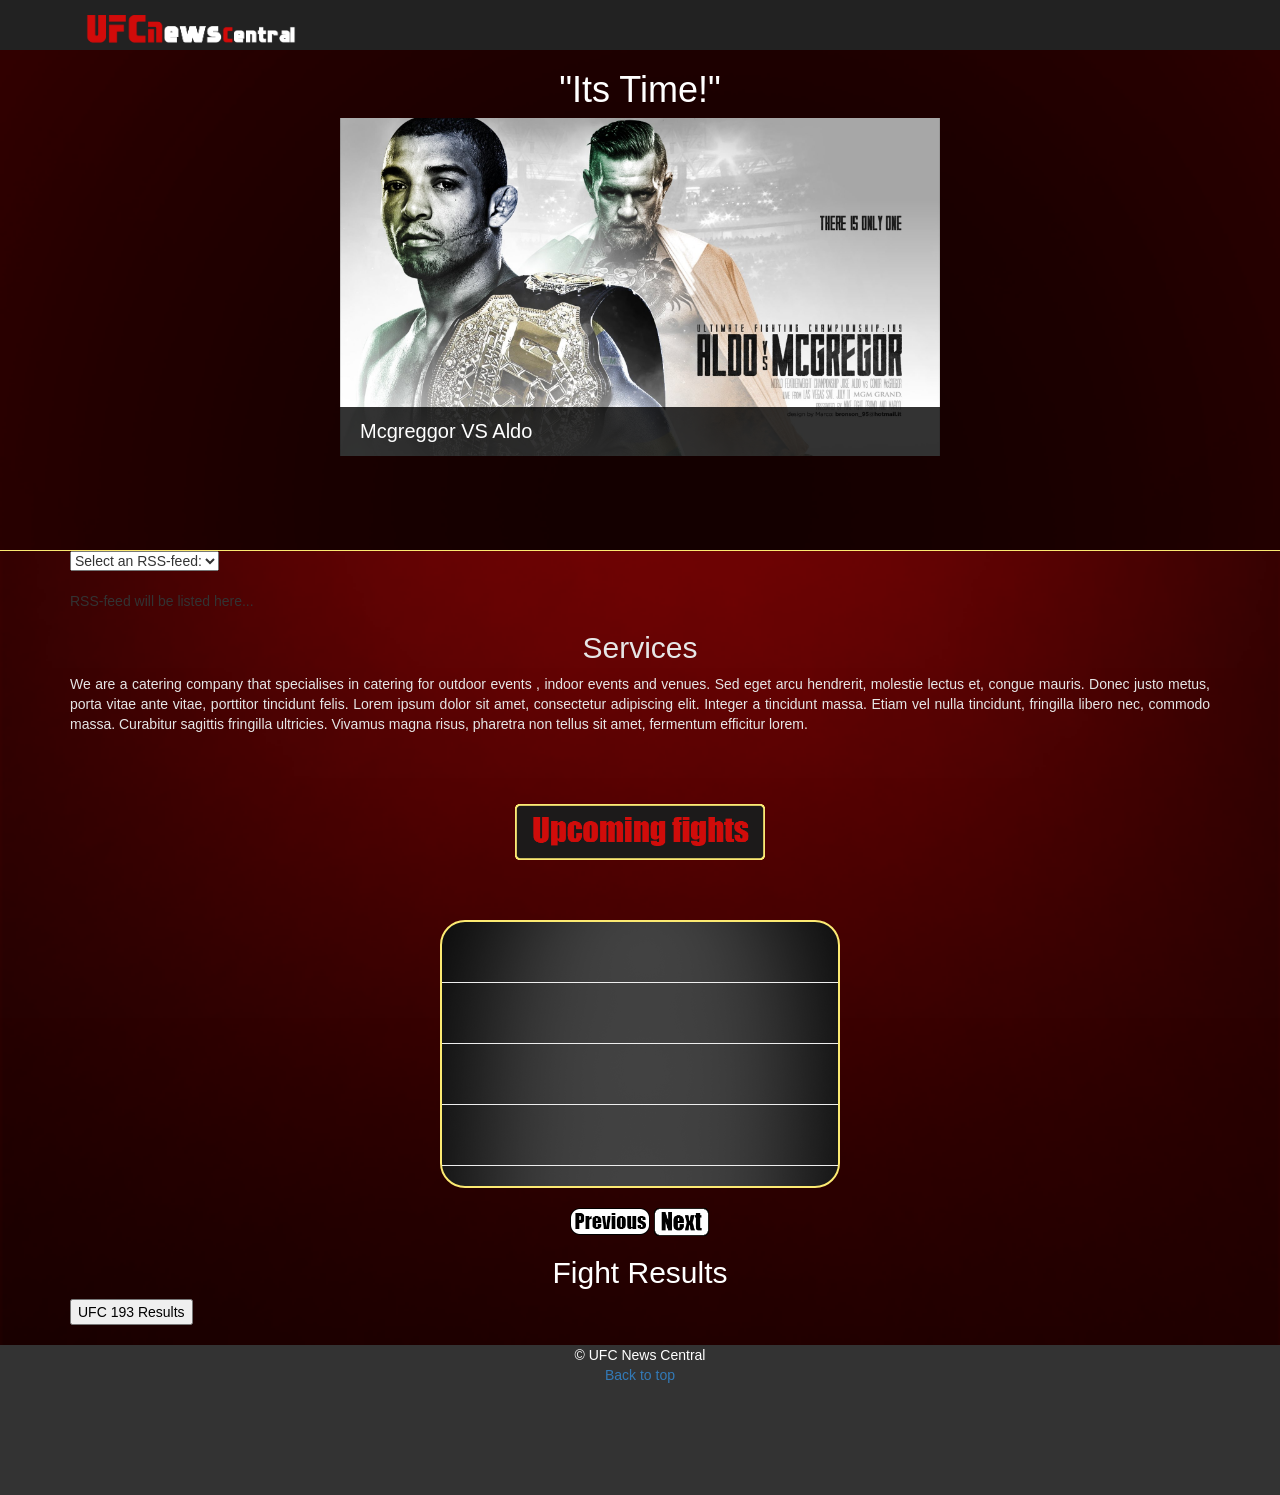
==== index.html @ d57fa631 "First commit" ====
<!DOCTYPE html>
<html>
	<head>
		<title>UFC News Central</title>
		<meta name="viewport" content="width=device-width, initial-scale=1">
		<link rel="stylesheet" href="css/bootstrap.min.css" />
		<link rel="stylesheet" href="css/style.css" />
		<link rel="stylesheet" href="css/demo1.css" />
	
	</head>
	<body>
	<div class="navbar-static-top navbar-inverse" id="home">
		
		<div class="container">
			<div class="navbar-brand">
				<a href="index.html"><img src="images/logo.png" alt="Logo" height="30px"/></a>
				</div>
				<button class="navbar-toggle" data-toggle="collapse" data-target=".navHeaderCollapse">
					List
				</button>
				<div class="collapse navbar-collapse navHeaderCollapse">
					<ul class="nav navbar-nav navbar-right">
						
					

					</ul>	
			</div>
		</div>
	</div>	
	<div id="welcome"><h1 style="color:white">"Its Time!"</h1></div>
	<div class="jumbotron">
		
		<div id="wrapper">
<div style="color:white" class="callbacks_container">
      <ul class="rslides" id="slider4">
       
        <li>
          <img src="images/promo.jpg" alt="">
          <p class="caption">Mcgreggor VS Aldo</p>
        </li>
        <li>
          <img src="images/promo2.jpg" alt="">
          <p class="caption">Lawler VS Condit</p>
        </li>

        
        
       
      </ul>
    </div>

</div>
	</div>
	
	<div class="alt1" >
		<div id="space"></div>
	<div class="container" >
		<div class="row">
			
			
			<div class="col-md-4">

<!--script for RSS feed Ajax Reader using PHP-->
<script>
function showRSS(str) {
  if (str.length==0) { 
    document.getElementById("rssOutput").innerHTML="";
    return;
  }
  if (window.XMLHttpRequest) {
    // code for IE7+, Firefox, Chrome, Opera, Safari
    xmlhttp=new XMLHttpRequest();
  } else {  // code for IE6, IE5
    xmlhttp=new ActiveXObject("Microsoft.XMLHTTP");
  }
  xmlhttp.onreadystatechange=function() {
    if (xmlhttp.readyState==4 && xmlhttp.status==200) {
      document.getElementById("rssOutput").innerHTML=xmlhttp.responseText;
    }
  }
  xmlhttp.open("GET","getrss.php?q="+str,true);
  xmlhttp.send();
}
</script>



<form>
<select onchange="showRSS(this.value)">
<option value="">Select an RSS-feed:</option>
<option value="Google">Google News</option>
<option value="NBC">NBC News</option>
</select>
</form>
<br>
<div id="rssOutput">RSS-feed will be listed here...</div>

		
			

				</div>
			</div>
			
			<div id="container3">
			
			<h2 class="text-center">Services</h2>
			<p class="text-justify">We are a catering company that  specialises in catering for outdoor events , indoor events and venues. Sed eget arcu hendrerit, molestie lectus et, congue mauris. Donec justo metus, porta vitae ante vitae, porttitor tincidunt felis. Lorem ipsum dolor sit amet, consectetur adipiscing elit. Integer a tincidunt massa. Etiam vel nulla tincidunt, fringilla libero nec, commodo massa. Curabitur sagittis fringilla ultricies. Vivamus magna risus, pharetra non tellus sit amet, fermentum efficitur lorem.</p>
			</br>
			</br>
			</br>
			
		
			</div>

		

		<div id="serv">
		
		 <style>
				table,th,td {
				  border : 1px solid black;
				  border-collapse: collapse;
				}
				th,td {
				  padding: 5px;
				}
				
		</style>

			<image id="upcoming"/>
			<br/>

			<br><br>
		
			<body onload="loadDates()">
			<div id="holder">
					</br>
					<p6 style="background-color:red;font-weight:bold;"></p6>
					</br>
					<hr>
					
					<p10></p10>
					</br>
					<hr>
					
					<p7></p7>
					</br>
					<hr>
					
					<p8></p8>
					</br>
					<hr>
					
					<p9></p9>	
			</div>		
			</br>
			<div id="buttons">
			<image src="images/Previous.png" onclick="prev()" id="a"></image>
			<image src="images/next1.png" onclick="next()" id="a"></image>
			</div>			
			
			<!--script ajax accessing xml file fightInfo.xml-->
			<script>
			function loadDates() {
				
			  var xhttp = new XMLHttpRequest();
			  xhttp.onreadystatechange = function() {
			    if (xhttp.readyState == 4 && xhttp.status == 200) {
			      

			      loadFunction(xhttp);
			    }
			  };
			  xhttp.open("GET", "fighterInfo.xml", true);
			  xhttp.send();
			}
			

			function loadFunction(xml) {
			  
			  var x = xml.responseXML.getElementsByTagName("FIGHT");
			  
			  $("p6").html(x[0].getElementsByTagName("TITLE")[0].childNodes[0].nodeValue);
				$("p7").html(x[0].getElementsByTagName("DATE")[0].childNodes[0].nodeValue);			  
			  $("p8").html(x[0].getElementsByTagName("WEIGHT-CLASS")[0].childNodes[0].nodeValue);
			  $("p9").html(x[0].getElementsByTagName("VENUE")[0].childNodes[0].nodeValue);
			  $("p10").html(x[0].getElementsByTagName("FIGHTERS")[0].childNodes[0].nodeValue);
			  
			}
			</script>



			<script>	
			var c=0;
			function next() {
				
			  var xhttp = new XMLHttpRequest();
			  xhttp.onreadystatechange = function() {
			    if (xhttp.readyState == 4 && xhttp.status == 200) {
			      

			      nextFunction(xhttp);
			    }
			  };
			  xhttp.open("GET", "fighterInfo.xml", true);
			  xhttp.send();
			}
			

			function nextFunction(xml) {
			   c=c+1;
			   var x = xml.responseXML.getElementsByTagName("FIGHT");
			  if(c==x.length){
			  	c=0;
			  }
			  
			  $("p6").html(x[c].getElementsByTagName("TITLE")[0].childNodes[0].nodeValue);
				$("p7").html(x[c].getElementsByTagName("DATE")[0].childNodes[0].nodeValue);			  
			  $("p8").html(x[c].getElementsByTagName("WEIGHT-CLASS")[0].childNodes[0].nodeValue);
			  $("p9").html(x[c].getElementsByTagName("VENUE")[0].childNodes[0].nodeValue);
			  $("P10").html(x[c].getElementsByTagName("FIGHTERS")[0].childNodes[0].nodeValue);
			  
			}
			
			
				
			function prev() {
				
			  var xhttp = new XMLHttpRequest();
			  xhttp.onreadystatechange = function() {
			    if (xhttp.readyState == 4 && xhttp.status == 200) {
			      

			      prevFunction(xhttp);
			    }
			  };
			  xhttp.open("GET", "fighterInfo.xml", true);
			  xhttp.send();
			}
			

			function prevFunction(xml) {
			   c=c-1;
			  var x = xml.responseXML.getElementsByTagName("FIGHT");
			  if(c==0){
			  	c=x.length;
			  }
			  
			  $("p6").html(x[c].getElementsByTagName("TITLE")[0].childNodes[0].nodeValue);
				$("p7").html(x[c].getElementsByTagName("DATE")[0].childNodes[0].nodeValue);			  
			  $("p8").html(x[c].getElementsByTagName("WEIGHT-CLASS")[0].childNodes[0].nodeValue);
			  $("p9").html(x[c].getElementsByTagName("VENUE")[0].childNodes[0].nodeValue);
			  $("p10").html(x[c].getElementsByTagName("FIGHTERS")[0].childNodes[0].nodeValue);
			  
			}
			</script>

		</div>

		<div id="condit">
			<h2 class="text-center">Fight Results</h2>
			<p class="text-justify"></p>
			<p class="text-justify"></p>
			
			<button type="button" onclick="loadRes()" style="color:black;">UFC 193 Results</button>
			<div id="results"></div>
			

				<script>
				function loadRes() {
				  var xhttp = new XMLHttpRequest();
				  xhttp.onreadystatechange = function() {
				    if (xhttp.readyState == 4 && xhttp.status == 200) {
				      document.getElementById("results").innerHTML = xhttp.responseText;
				    }
				  };
				  xhttp.open("GET", "ajax_info.txt", true);
				  xhttp.send();
		
				}
				</script>
		</div>
		</div>
		</br>
	</div>
	</div>
	<div class="alt2">
		<div class="container">
			<footer>&copy; UFC News Central<br /><a href="#home">Back to top</a></footer>
		</div>
	</div>
	<script src="https://code.jquery.com/jquery-1.11.0.min.js"></script>
	<script src="js/bootstrap.js"></script>
	<script src="https://ajax.googleapis.com/ajax/libs/jquery/1.8.3/jquery.min.js"></script>
		
	<script src="js/responsiveslides.min.js"></script>
	<script>
   
    $(function () {
    	// Slideshow 4
      $("#slider4").responsiveSlides({
        auto: true,
        fx: 'fade',
		speed: 3500,
		timeout: 4000,
		pager: false,
        nav: false,
        
        namespace: "callbacks",
        before: function () {
          $('.events').append("<li>before event fired.</li>");
        },
        after: function () {
          $('.events').append("<li>after event fired.</li>");
        }
      });

    });
</script>
<script>
$(function() {
  $('a[href*=#]:not([href=#])').click(function() {
    if (location.pathname.replace(/^\//,'') == this.pathname.replace(/^\//,'') && location.hostname == this.hostname) {
      var target = $(this.hash);
      target = target.length ? target : $('[name=' + this.hash.slice(1) +']');
      if (target.length) {
        $('html,body').animate({
          scrollTop: target.offset().top
        }, 1000);
        return false;
      }
    }
  });
});
</script>
	</body>


</html>
---- css/style.css ----
.jumbotron
{
background-color:#660000;
background-attachment:fixed;
min-height:500px;
margin-bottom:0px;

}
p4{
  color:white;
}
#intro{
  
  color:white;
}
#holder{
  
  background-image:url(../images/info.png);
  background-repeat:no-repeat;
  min-height:200px;
  width:400px;
  text-align:center;
  display:block;
  margin-left:auto;
  margin-right:auto;
  margin:0 auto;
  border-style:solid;
  border-color:#FCEA72;
  border-width:2px;
  border-radius: 25px;
  
}

#a:hover {
   			 opacity: 0.7;
    			filter: alpha(opacity=40); /* For IE8 and earlier */
				}
#buttons{
  width:140px;
    display:block;
  margin-left:auto;
  margin-right:auto;
  margin:0 auto;
  
}

#condit,#serv{
  color:white;
  
}
#upcoming{
  content:url(../images/button1.png);
  display:block;
  margin-left:auto;
  margin-right:auto;
  margin:0 auto;
}

#figs{
  width: 259px;
  height: 59px;
  background-image: url(../images/button1.png);
  background-repeat: no-repeat;
  
}

#demo {
    border-collapse: collapse;
    border: 1px solid black;
}

#space{
  height:1px;
  width:100%;
  background-color:#FCEA72;
}
#word{
  background-image:url('../images/dark.png');
  border-bottom-left-radius: 10px;
  border-top-left-radius: 10px;
  border-bottom-right-radius: 10px;
  border-top-right-radius: 10px;
  padding-left: 20px;
  color:white;
}
#cont,.jumbotron{
  background: url('../images/background.png') no-repeat center center fixed; 
  background-size: cover;

}
.row,.alt2,.alt1,.alt3,#back{
  background: url('../images/below2.png') no-repeat center center fixed; 
  background-size: cover;
  background-color:#660000;
}

#container3{
  color:#e6e6e6;
}

.wrap{
  width:60%;
  float:left;
}
#wrapp{
  width:100%;
  float:left;
}
#wrap{
  width:60%;
  float:left;
}
#wrap2{
  width:60%;
  float:left;
}
#welcome{
  /*background-color: red;*/
   text-align:center;
   position:absolute;
   width:100%;

}

@media screen and (max-width: 800px) {

    #wrapper {display:none;}
    .jumbotron {min-height:100px;}

}



.rslides {
  position: relative;
  list-style: none;
  overflow: hidden;
  width: 100%;
  padding: 0;
  margin: 0;
  }

.rslides li {
  -webkit-backface-visibility: hidden;
  position: absolute;
  display: none;
  width: 100%;
  left: 0;
  top: 0;
  }

.rslides li:first-child {
  position: relative;
  display: block;
  float: left;
  }

.rslides img {
  display: block;
  height: auto;
  float: left;
  width: 100%;
  border: 0;
  }

}
.alt1
{

background:#eee;
min-height:500px;
}
.alt2
{
background:#333;
min-height:150px;
color:#fff;
text-align:center;
}
.padding
{
padding-top:20px;
padding-bottom:20px;
}

h4 {
  font: 18px/10px "Helvetica Neue", Helvetica, Arial, sans-serif;
  color: #blue
  font-weight: 200;
  }

  p5{
  font: 19px/15px "Helvetica Neue", Helvetica, Arial, sans-serif;
  color: #blue
  font-weight: 200;
  }

#table{
  /*background-color:red;*/
  width: 300px;
  height: 400px;
  margin-left :25px;
  margin-top:40px;

  }
  .tab1{
    /*background-color :blue;*/
    width: 150px;
    height:57px;
    float:left;
    border-style:solid;
    border-top-width:4px;
    border-right-width:1px;
    border-bottom-width:4px;
    border-left-width:1px;
    border-color:black;
    border-bottom-left-radius: 25px;
    border-top-left-radius: 25px;
    text-align:center;
    background-color:white;
  }
  .tab2{
    /*background-color:green;*/
    width:150px;
    height:57px;
    float:right;
    border-style:solid;
    border-top-width:4px;
    border-right-width:1px;
    border-bottom-width:4px;
    border-left-width:1px;
    border-color:black;
    border-bottom-right-radius: 25px;
    border-top-right-radius: 25px;
    text-align:center;
    background-color:white;
  }
  
  #wrapper {
 
  padding: 0px;
    width:600px;
    margin-left:auto;
    margin-right:auto;
    margin-top:20px;
  }

  


  h3 {
  font: 20px/30px "Helvetica Neue", Helvetica, Arial, sans-serif;
  text-align: center;
  color: #fff;
  }

.events {
  list-style: none;
  }

.callbacks_container {
  margin-bottom: 50px;
  position: relative;
  float: left;
  width: 100%;
  }

.callbacks {
  position: relative;
  list-style: none;
  overflow: hidden;
  width: 100%;
  padding: 0;
  margin: 0;
  }

.callbacks li {
  position: absolute;
  width: 100%;
  left: 0;
  top: 0;
  }

.callbacks img {
  display: block;
  position: relative;
  z-index: 1;
  height: auto;
  width: 100%;
  border: 0;
  }

.callbacks .caption {
  display: block;
  position: absolute;
  z-index: 2;
  font-size: 20px;
  text-shadow: none;
  color: #fff;
  background: #000;
  background: rgba(0,0,0, .8);
  left: 0;
  right: 0;
  bottom: 0;
  padding: 10px 20px;
  margin: 0;
  max-width: none;
  }
---- css/demo1.css ----
/* this is mainly for the slider on the contacts page*/

.rslides_tabs {
  list-style: none;
  padding: 0;
  background: rgba(0,0,0,.25);
  box-shadow: 0 0 1px rgba(255,255,255,.3), inset 0 0 5px rgba(0,0,0,1.0);
  -moz-box-shadow: 0 0 1px rgba(255,255,255,.3), inset 0 0 5px rgba(0,0,0,1.0);
  -webkit-box-shadow: 0 0 1px rgba(255,255,255,.3), inset 0 0 5px rgba(0,0,0,1.0);
  font-size: 18px;
  list-style: none;
  margin: 0 auto 50px;
  max-width: 540px;
  padding: 10px 0;
  text-align: center;
  width: 100%;
  }

.rslides_tabs li {
  display: inline;
  float: none;
  margin-right: 1px;
  }

.rslides_tabs a {
  width: auto;
  line-height: 20px;
  padding: ;
  height: auto;
  background: transparent;
  display: inline;
  }

.rslides_tabs li:first-child {
  margin-left: 0;
  }

.rslides_tabs .rslides_here a {
  background: rgba(255,255,255,.1);
  color: #fff;
  font-weight: bold;
  }


.rslides {
  margin: 0 auto 40px;
  }
  #slider3-pager a {
  display: inline-block;
}

#slider3-pager img {
  float: left;
}

#slider3-pager .rslides_here a {
  background: transparent;
  box-shadow: 0 0 0 2px #666;
}

#slider3-pager a {
  padding: 0;
}
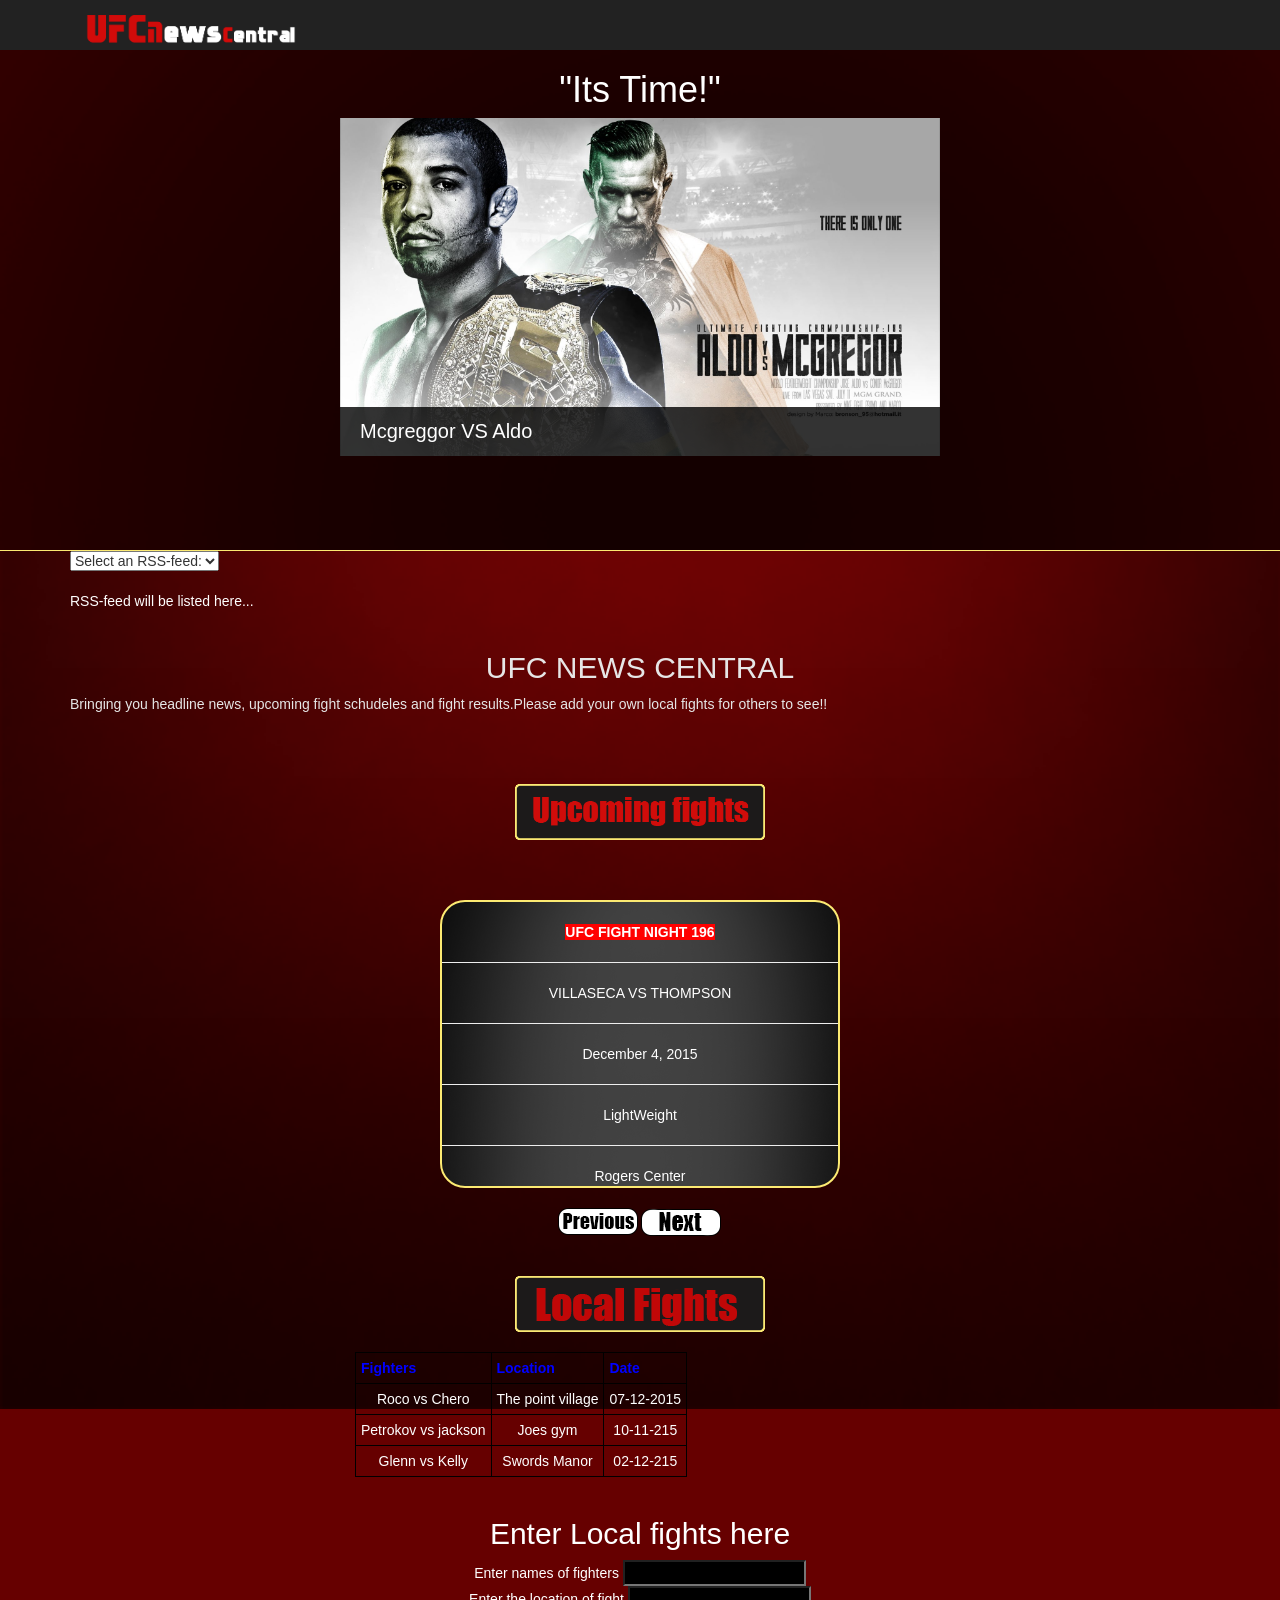
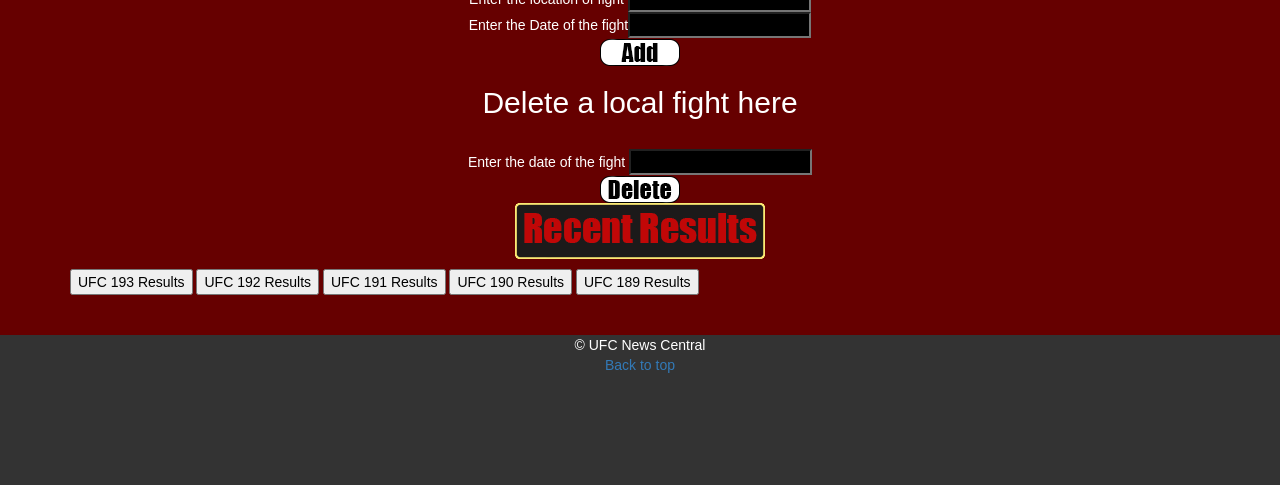
==== commit 273c2b07: "final commit" ====
--- a/index.html
+++ b/index.html
@@ -8,7 +8,7 @@
 		<link rel="stylesheet" href="css/demo1.css" />
 	
 	</head>
-	<body>
+	<body onload="loadDates();load();">
 	<div class="navbar-static-top navbar-inverse" id="home">
 		
 		<div class="container">
@@ -21,7 +21,7 @@
 				<div class="collapse navbar-collapse navHeaderCollapse">
 					<ul class="nav navbar-nav navbar-right">
 						
-					
+						
 
 					</ul>	
 			</div>
@@ -39,8 +39,8 @@
           <p class="caption">Mcgreggor VS Aldo</p>
         </li>
         <li>
-          <img src="images/promo2.jpg" alt="">
-          <p class="caption">Lawler VS Condit</p>
+          <img src="images/promo2.png" alt="">
+          <p class="caption">Rousey VS Holm</p>
         </li>
 
         
@@ -88,12 +88,12 @@
 <form>
 <select onchange="showRSS(this.value)">
 <option value="">Select an RSS-feed:</option>
-<option value="Google">Google News</option>
+<option value="Google">UFC News</option>
 <option value="NBC">NBC News</option>
 </select>
 </form>
 <br>
-<div id="rssOutput">RSS-feed will be listed here...</div>
+<div id="rssOutput" style="color:white;">RSS-feed will be listed here...</div>
 
 		
 			
@@ -102,9 +102,9 @@
 			</div>
 			
 			<div id="container3">
-			
-			<h2 class="text-center">Services</h2>
-			<p class="text-justify">We are a catering company that  specialises in catering for outdoor events , indoor events and venues. Sed eget arcu hendrerit, molestie lectus et, congue mauris. Donec justo metus, porta vitae ante vitae, porttitor tincidunt felis. Lorem ipsum dolor sit amet, consectetur adipiscing elit. Integer a tincidunt massa. Etiam vel nulla tincidunt, fringilla libero nec, commodo massa. Curabitur sagittis fringilla ultricies. Vivamus magna risus, pharetra non tellus sit amet, fermentum efficitur lorem.</p>
+			</br>
+			<h2 class="text-center">UFC NEWS CENTRAL</h2>
+			<p class="text-justify">Bringing you headline news, upcoming fight schudeles and fight results.Please add your own local fights for others to see!!</p>
 			</br>
 			</br>
 			</br>
@@ -116,23 +116,14 @@
 
 		<div id="serv">
 		
-		 <style>
-				table,th,td {
-				  border : 1px solid black;
-				  border-collapse: collapse;
-				}
-				th,td {
-				  padding: 5px;
-				}
-				
-		</style>
+		
 
 			<image id="upcoming"/>
 			<br/>
 
 			<br><br>
 		
-			<body onload="loadDates()">
+			
 			<div id="holder">
 					</br>
 					<p6 style="background-color:red;font-weight:bold;"></p6>
@@ -156,7 +147,7 @@
 			</br>
 			<div id="buttons">
 			<image src="images/Previous.png" onclick="prev()" id="a"></image>
-			<image src="images/next1.png" onclick="next()" id="a"></image>
+			<image src="images/nextt.png" onclick="next()" id="a"></image>
 			</div>			
 			
 			<!--script ajax accessing xml file fightInfo.xml-->
@@ -257,18 +248,88 @@
 			</script>
 
 		</div>
+		</br>
+		</br>
+		
+		
+		<script>
+		
+					function load() {
+			  var xhttp = new XMLHttpRequest();
+			  xhttp.onreadystatechange = function() {
+			    if (xhttp.readyState == 4 && xhttp.status == 200) {
+			      myFunction(xhttp);
+			    }
+			  };
+			  xhttp.open("GET", "studentdb.xml", true);
+			  xhttp.send();
+			}
+			function myFunction(xml) {
+			  var i;
+			  var xmlDoc = xml.responseXML;
+			  var table="<tr><th>Fighters</th><th>Location</th><th>Date</th></tr>";
+			  var x = xmlDoc.getElementsByTagName("INFO");
+			 for (i = 0; i <x.length; i++) {
+			    table += "<tr><td>" +
+			    x[i].getElementsByTagName("NAME")[0].childNodes[0].nodeValue +
+			    "</td><td>" +
+			     x[i].getElementsByTagName("LOCATION")[0].childNodes[0].nodeValue +
+			    "</td><td>" +
+			     x[i].getElementsByTagName("NUMBER")[0].childNodes[0].nodeValue +
+			    "</td></tr>";
+			  }
+			  document.getElementById("demo").innerHTML = table;
+			  
+			}
+			</script>
+		
+		
+		<div id="local" style="color:white;">
+			
+				<div id="local2" >
+					<image id="locs"></image>
+					</br>
+					<table id="demo"></table>		
+				</div>
+				</br>
+				<div id="add">
+					<form method = "POST" action ="insertxml.php">
+            	<h2>Enter Local fights here</h2>
+            Enter names of fighters <input style="background-color:black;" type = "text" name = "c_name"></br>
+            Enter the location of fight <input style="background-color:black;" type="text" name="h_add"></br>
+            Enter the Date of the fight<input style="background-color:black;" type="text" name="n_add"></br>
+            <input id="addb" type = "submit" name="insert" value ="">
+        	</form>
+				
+				</div>
+				<div id="delete">
+					<form method="post" action="deletexml.php">
+            <h2>Delete a local fight here</h2> </br>
+            Enter the date of the fight <input style="background-color:black;" type="text" name="c_name"></br>
+            <input id="deleteb" type="submit" name="insert" value="">
+        </form>
+					
+				</div>
+			
+		</div>
 
 		<div id="condit">
-			<h2 class="text-center">Fight Results</h2>
+			<image id="recent"/>
 			<p class="text-justify"></p>
 			<p class="text-justify"></p>
 			
-			<button type="button" onclick="loadRes()" style="color:black;">UFC 193 Results</button>
+			<button type="button" onclick="loadRes1()" style="color:black;">UFC 193 Results</button>
+			<button type="button" onclick="loadRes2()" style="color:black;">UFC 192 Results</button>
+			<button type="button" onclick="loadRes3()" style="color:black;">UFC 191 Results</button>
+			<button type="button" onclick="loadRes4()" style="color:black;">UFC 190 Results</button>
+			<button type="button" onclick="loadRes5()" style="color:black;">UFC 189 Results</button>
+			</br>
+			</br>
 			<div id="results"></div>
 			
 
 				<script>
-				function loadRes() {
+				function loadRes1() {
 				  var xhttp = new XMLHttpRequest();
 				  xhttp.onreadystatechange = function() {
 				    if (xhttp.readyState == 4 && xhttp.status == 200) {
@@ -276,6 +337,58 @@
 				    }
 				  };
 				  xhttp.open("GET", "ajax_info.txt", true);
+				  xhttp.send();
+		
+				}
+				</script>
+				<script>
+				function loadRes2() {
+				  var xhttp = new XMLHttpRequest();
+				  xhttp.onreadystatechange = function() {
+				    if (xhttp.readyState == 4 && xhttp.status == 200) {
+				      document.getElementById("results").innerHTML = xhttp.responseText;
+				    }
+				  };
+				  xhttp.open("GET", "192.txt", true);
+				  xhttp.send();
+		
+				}
+				</script>
+				<script>
+				function loadRes3() {
+				  var xhttp = new XMLHttpRequest();
+				  xhttp.onreadystatechange = function() {
+				    if (xhttp.readyState == 4 && xhttp.status == 200) {
+				      document.getElementById("results").innerHTML = xhttp.responseText;
+				    }
+				  };
+				  xhttp.open("GET", "191.txt", true);
+				  xhttp.send();
+		
+				}
+				</script>
+				<script>
+				function loadRes4() {
+				  var xhttp = new XMLHttpRequest();
+				  xhttp.onreadystatechange = function() {
+				    if (xhttp.readyState == 4 && xhttp.status == 200) {
+				      document.getElementById("results").innerHTML = xhttp.responseText;
+				    }
+				  };
+				  xhttp.open("GET", "190.txt", true);
+				  xhttp.send();
+		
+				}
+				</script>
+				<script>
+				function loadRes5() {
+				  var xhttp = new XMLHttpRequest();
+				  xhttp.onreadystatechange = function() {
+				    if (xhttp.readyState == 4 && xhttp.status == 200) {
+				      document.getElementById("results").innerHTML = xhttp.responseText;
+				    }
+				  };
+				  xhttp.open("GET", "189.txt", true);
 				  xhttp.send();
 		
 				}
--- a/css/style.css
+++ b/css/style.css
@@ -30,13 +30,22 @@
   border-radius: 25px;
   
 }
-
+table,th,td {
+				  border : 1px solid black;
+				  border-collapse: collapse;
+				}
+				th,td {
+				  padding: 5px;
+				}
+				th{
+					color:blue;
+				}
 #a:hover {
    			 opacity: 0.7;
     			filter: alpha(opacity=40); /* For IE8 and earlier */
 				}
 #buttons{
-  width:140px;
+  width:165px;
     display:block;
   margin-left:auto;
   margin-right:auto;
@@ -44,12 +53,91 @@
   
 }
 
+#local{
+  text-align:center;
+  margin-left:auto;
+  display:block;
+  margin:0 auto;
+  margin-right:auto;
+}
+#local2{
+  width:50%;
+  text-align:center;
+  display:block;
+  margin-left:auto;
+  margin-right:auto;
+  margin:0 auto;
+}
+#s{
+  background-color:orange;
+  min-width:22%;
+  height:1px;
+  float:left;
+}
+#f{
+  width:150px;
+  background-color:blue;
+  Float:left;
+}
+
+#l{
+  width:150px;
+  background-color:green;
+  float:left;
+  
+}
+
+#t{
+  width:150px;
+  background-color:yellow;
+  float:left;
+}
+
+#local{
+  margin-top:auto;
+}
 #condit,#serv{
   color:white;
   
 }
+#addb{
+  background-image:url(../images/add.png);
+  background-repeat:no-repeat;
+  background-color:transparent;
+  cursor: pointer;
+  border:none;
+  font-weight: bold;
+  height: 28px;
+  width: 80px;
+}
+#deleteb{
+  background-image:url(../images/delete.png);
+  background-repeat:no-repeat;
+  background-color:transparent;
+  cursor: pointer;
+  border:none;
+  font-weight: bold;
+  height: 28px;
+  width: 80px;
+}
 #upcoming{
   content:url(../images/button1.png);
+  display:block;
+  margin-left:auto;
+  margin-right:auto;
+  margin:0 auto;
+  
+}
+#recent{
+  content:url(../images/recentresults.png);
+  display:block;
+  margin-left:auto;
+  margin-right:auto;
+  margin:0 auto;
+  
+}
+#locs{
+  content:url(../images/local.png);
   display:block;
   margin-left:auto;
   margin-right:auto;
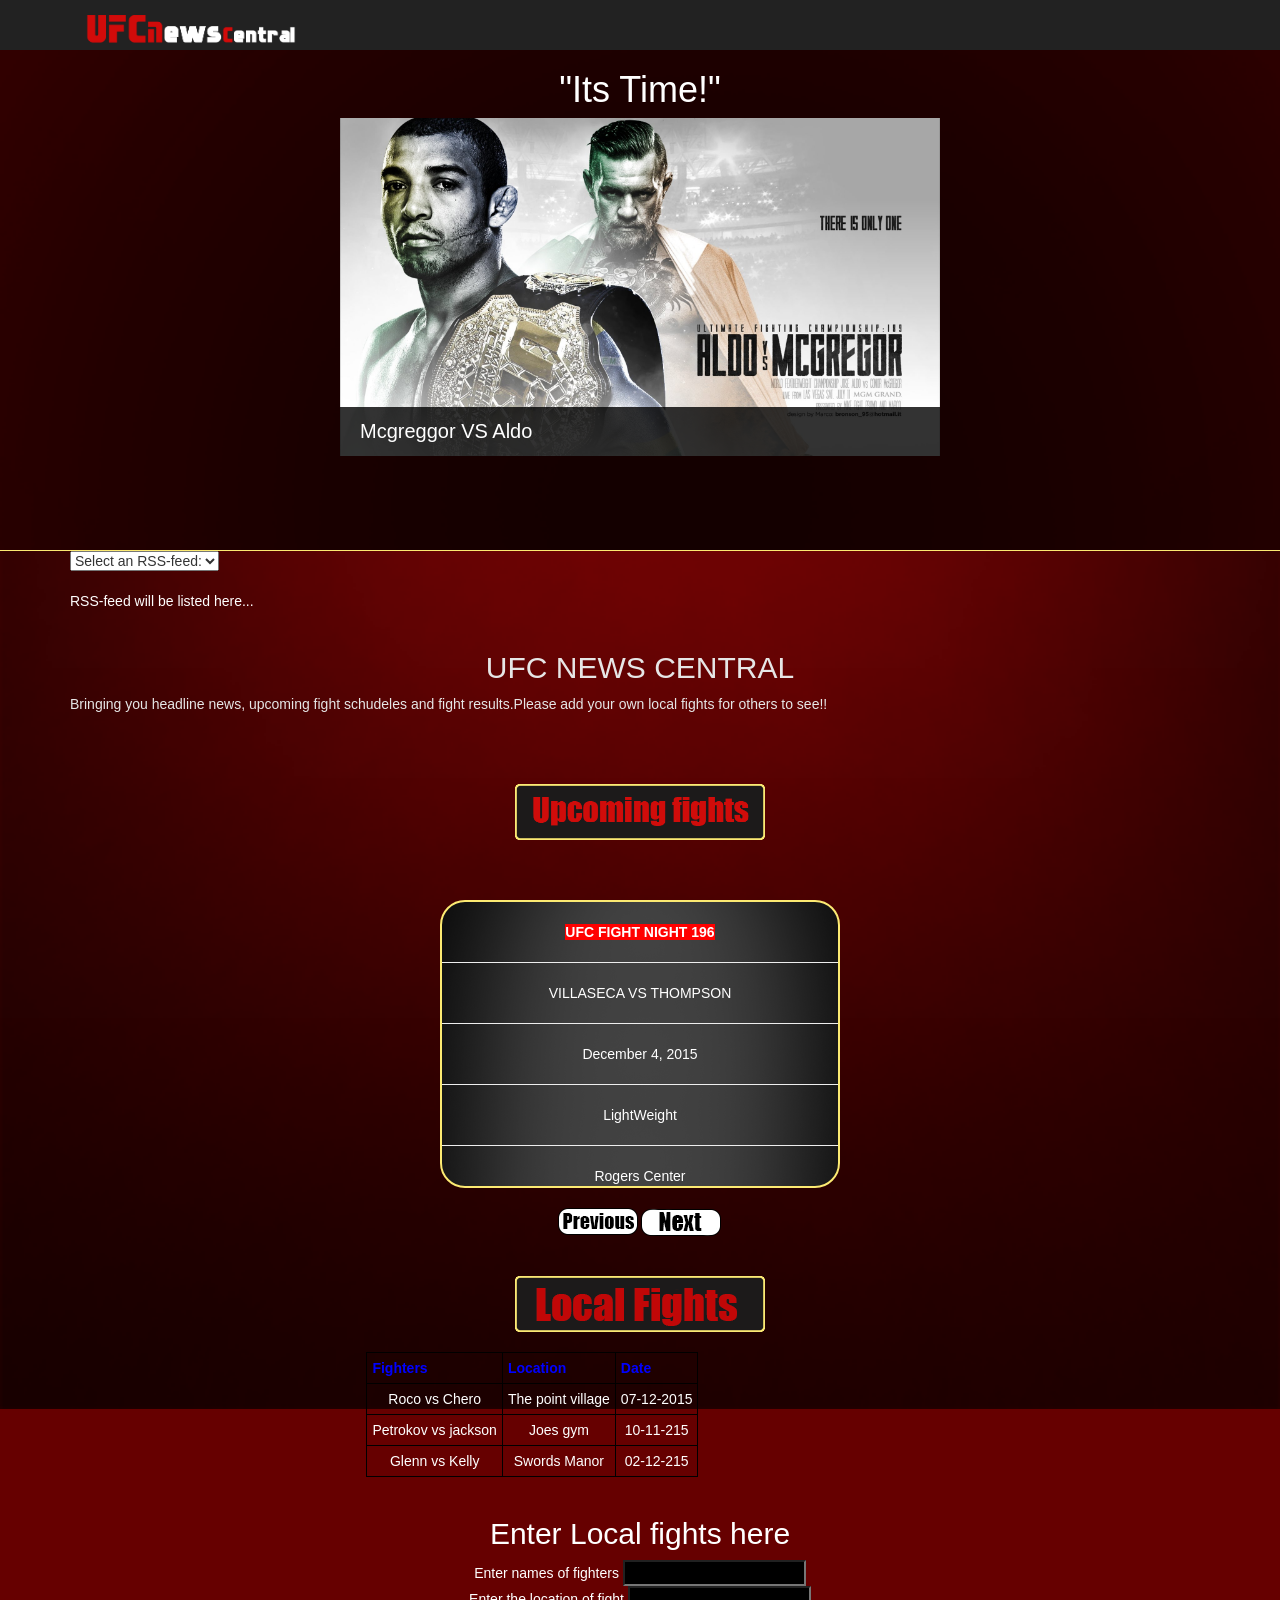
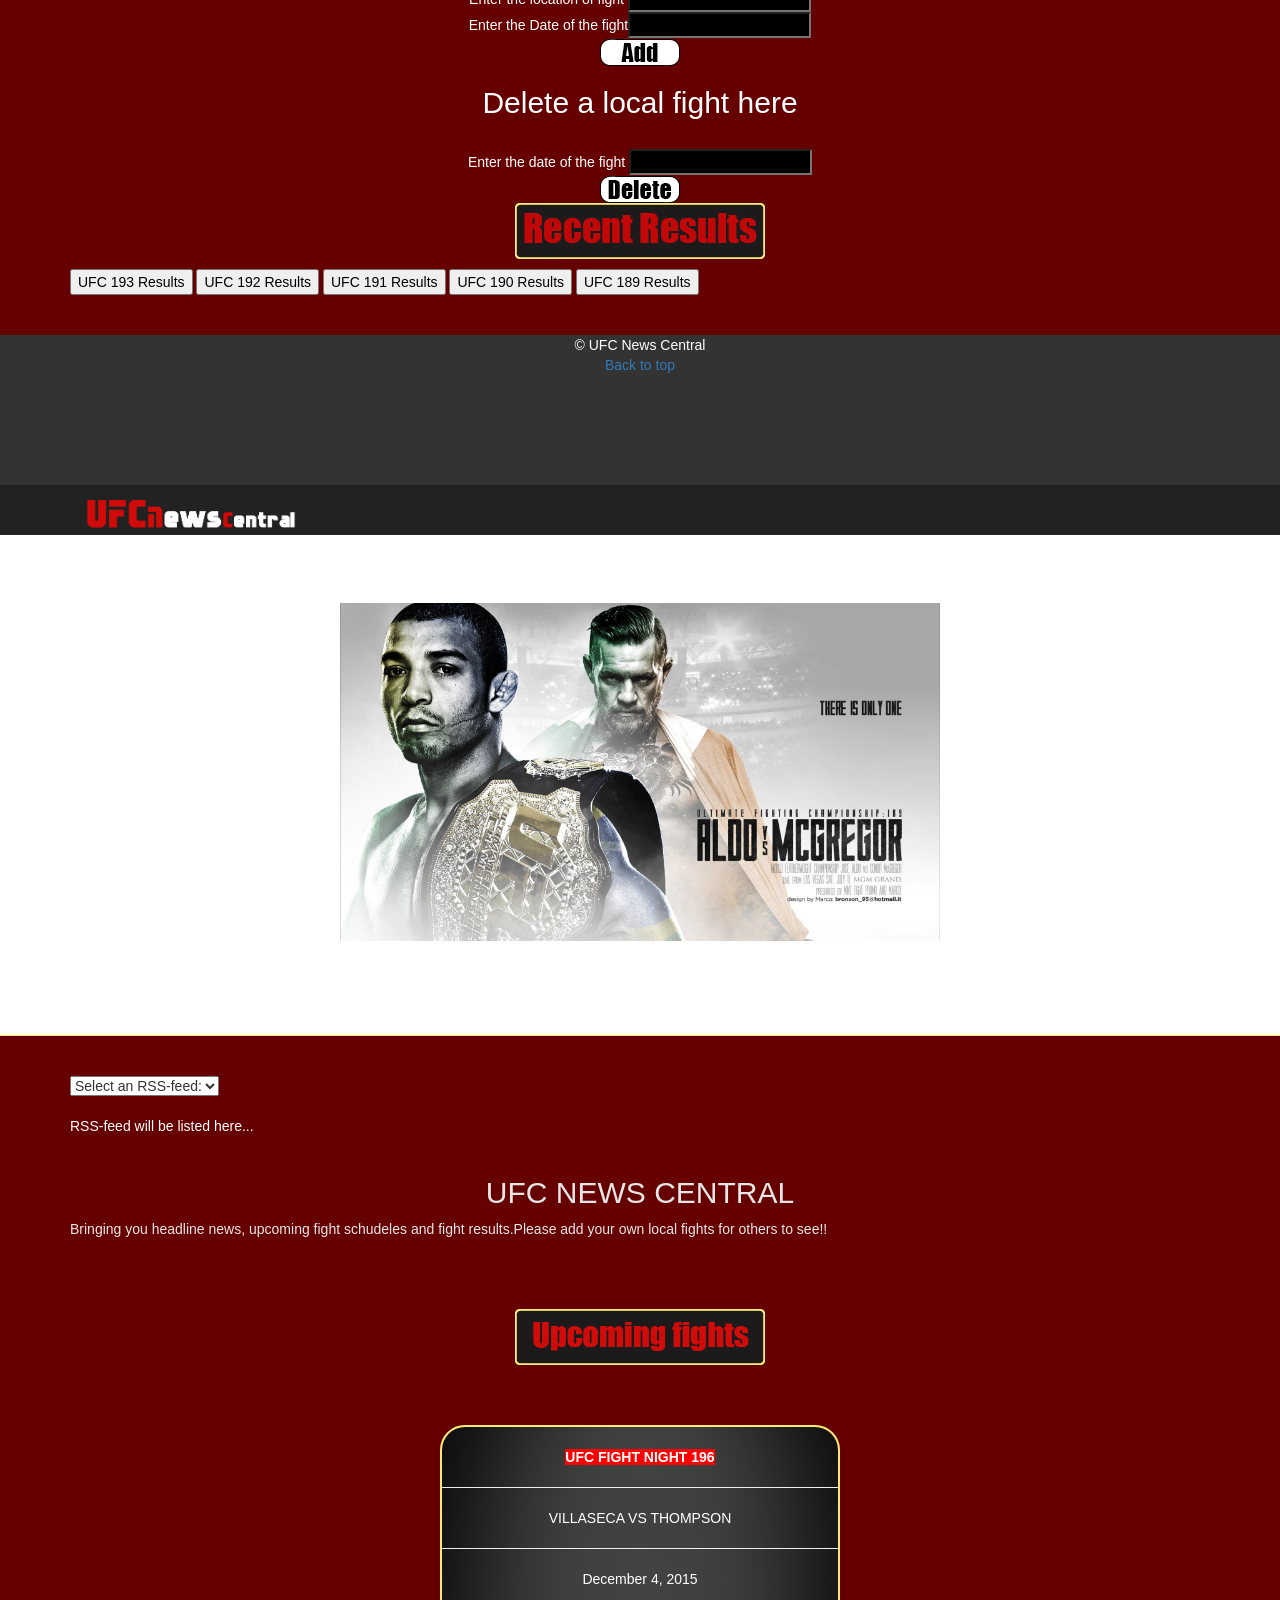
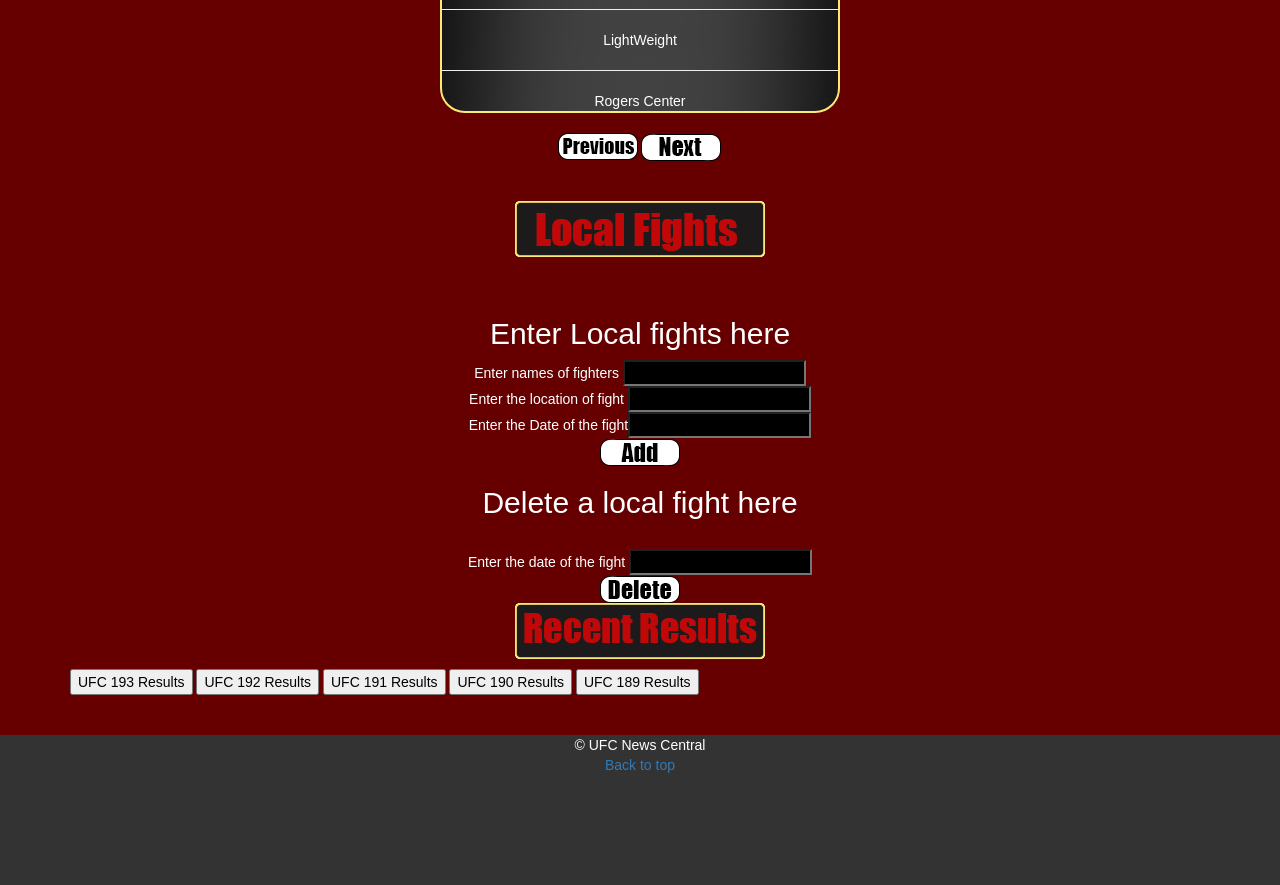
==== commit a00d3db7: "final final commit" ====
--- a/index.html
+++ b/index.html
@@ -275,7 +275,7 @@
 			    "</td><td>" +
 			     x[i].getElementsByTagName("LOCATION")[0].childNodes[0].nodeValue +
 			    "</td><td>" +
-			     x[i].getElementsByTagName("NUMBER")[0].childNodes[0].nodeValue +
+			     x[i].getElementsByTagName("DATE")[0].childNodes[0].nodeValue +
 			    "</td></tr>";
 			  }
 			  document.getElementById("demo").innerHTML = table;
@@ -451,3 +451,456 @@
 
 
 </html>
+<!DOCTYPE html>
+<html>
+	<head>
+		<title>UFC News Central</title>
+		<meta name="viewport" content="width=device-width, initial-scale=1">
+		<link rel="stylesheet" href="css/bootstrap.min.css" />
+		<link rel="stylesheet" href="css/style.css" />
+		<link rel="stylesheet" href="css/demo1.css" />
+	
+	</head>
+	<body onload="loadDates();load();">
+	<div class="navbar-static-top navbar-inverse" id="home">
+		
+		<div class="container">
+			<div class="navbar-brand">
+				<a href="index.html"><img src="images/logo.png" alt="Logo" height="30px"/></a>
+				</div>
+				<button class="navbar-toggle" data-toggle="collapse" data-target=".navHeaderCollapse">
+					List
+				</button>
+				<div class="collapse navbar-collapse navHeaderCollapse">
+					<ul class="nav navbar-nav navbar-right">
+						
+						
+
+					</ul>	
+			</div>
+		</div>
+	</div>	
+	<div id="welcome"><h1 style="color:white">"Its Time!"</h1></div>
+	<div class="jumbotron">
+		
+		<div id="wrapper">
+<div style="color:white" class="callbacks_container">
+      <ul class="rslides" id="slider4">
+       
+        <li>
+          <img src="images/promo.jpg" alt="">
+          <p class="caption">Mcgreggor VS Aldo</p>
+        </li>
+        <li>
+          <img src="images/promo2.png" alt="">
+          <p class="caption">Rousey VS Holm</p>
+        </li>
+
+        
+        
+       
+      </ul>
+    </div>
+
+</div>
+	</div>
+	
+	<div class="alt1" >
+		<div id="space"></div>
+	<div class="container" >
+		<div class="row">
+			
+			
+			<div class="col-md-4">
+
+<!--script for RSS feed Ajax Reader using PHP-->
+<script>
+function showRSS(str) {
+  if (str.length==0) { 
+    document.getElementById("rssOutput").innerHTML="";
+    return;
+  }
+  if (window.XMLHttpRequest) {
+    // code for IE7+, Firefox, Chrome, Opera, Safari
+    xmlhttp=new XMLHttpRequest();
+  } else {  // code for IE6, IE5
+    xmlhttp=new ActiveXObject("Microsoft.XMLHTTP");
+  }
+  xmlhttp.onreadystatechange=function() {
+    if (xmlhttp.readyState==4 && xmlhttp.status==200) {
+      document.getElementById("rssOutput").innerHTML=xmlhttp.responseText;
+    }
+  }
+  xmlhttp.open("GET","getrss.php?q="+str,true);
+  xmlhttp.send();
+}
+</script>
+
+
+
+<form>
+<select onchange="showRSS(this.value)">
+<option value="">Select an RSS-feed:</option>
+<option value="Google">UFC News</option>
+<option value="NBC">NBC News</option>
+</select>
+</form>
+<br>
+<div id="rssOutput" style="color:white;">RSS-feed will be listed here...</div>
+
+		
+			
+
+				</div>
+			</div>
+			
+			<div id="container3">
+			</br>
+			<h2 class="text-center">UFC NEWS CENTRAL</h2>
+			<p class="text-justify">Bringing you headline news, upcoming fight schudeles and fight results.Please add your own local fights for others to see!!</p>
+			</br>
+			</br>
+			</br>
+			
+		
+			</div>
+
+		
+
+		<div id="serv">
+		
+		
+
+			<image id="upcoming"/>
+			<br/>
+
+			<br><br>
+		
+			
+			<div id="holder">
+					</br>
+					<p6 style="background-color:red;font-weight:bold;"></p6>
+					</br>
+					<hr>
+					
+					<p10></p10>
+					</br>
+					<hr>
+					
+					<p7></p7>
+					</br>
+					<hr>
+					
+					<p8></p8>
+					</br>
+					<hr>
+					
+					<p9></p9>	
+			</div>		
+			</br>
+			<div id="buttons">
+			<image src="images/Previous.png" onclick="prev()" id="a"></image>
+			<image src="images/nextt.png" onclick="next()" id="a"></image>
+			</div>			
+			
+			<!--script ajax accessing xml file fightInfo.xml-->
+			<script>
+			function loadDates() {
+				
+			  var xhttp = new XMLHttpRequest();
+			  xhttp.onreadystatechange = function() {
+			    if (xhttp.readyState == 4 && xhttp.status == 200) {
+			      
+
+			      loadFunction(xhttp);
+			    }
+			  };
+			  xhttp.open("GET", "fighterInfo.xml", true);
+			  xhttp.send();
+			}
+			
+
+			function loadFunction(xml) {
+			  
+			  var x = xml.responseXML.getElementsByTagName("FIGHT");
+			  
+			  $("p6").html(x[0].getElementsByTagName("TITLE")[0].childNodes[0].nodeValue);
+				$("p7").html(x[0].getElementsByTagName("DATE")[0].childNodes[0].nodeValue);			  
+			  $("p8").html(x[0].getElementsByTagName("WEIGHT-CLASS")[0].childNodes[0].nodeValue);
+			  $("p9").html(x[0].getElementsByTagName("VENUE")[0].childNodes[0].nodeValue);
+			  $("p10").html(x[0].getElementsByTagName("FIGHTERS")[0].childNodes[0].nodeValue);
+			  
+			}
+			</script>
+
+
+
+			<script>	
+			var c=0;
+			function next() {
+				
+			  var xhttp = new XMLHttpRequest();
+			  xhttp.onreadystatechange = function() {
+			    if (xhttp.readyState == 4 && xhttp.status == 200) {
+			      
+
+			      nextFunction(xhttp);
+			    }
+			  };
+			  xhttp.open("GET", "fighterInfo.xml", true);
+			  xhttp.send();
+			}
+			
+
+			function nextFunction(xml) {
+			   c=c+1;
+			   var x = xml.responseXML.getElementsByTagName("FIGHT");
+			  if(c==x.length){
+			  	c=0;
+			  }
+			  
+			  $("p6").html(x[c].getElementsByTagName("TITLE")[0].childNodes[0].nodeValue);
+				$("p7").html(x[c].getElementsByTagName("DATE")[0].childNodes[0].nodeValue);			  
+			  $("p8").html(x[c].getElementsByTagName("WEIGHT-CLASS")[0].childNodes[0].nodeValue);
+			  $("p9").html(x[c].getElementsByTagName("VENUE")[0].childNodes[0].nodeValue);
+			  $("P10").html(x[c].getElementsByTagName("FIGHTERS")[0].childNodes[0].nodeValue);
+			  
+			}
+			
+			
+				
+			function prev() {
+				
+			  var xhttp = new XMLHttpRequest();
+			  xhttp.onreadystatechange = function() {
+			    if (xhttp.readyState == 4 && xhttp.status == 200) {
+			      
+
+			      prevFunction(xhttp);
+			    }
+			  };
+			  xhttp.open("GET", "fighterInfo.xml", true);
+			  xhttp.send();
+			}
+			
+
+			function prevFunction(xml) {
+			   c=c-1;
+			  var x = xml.responseXML.getElementsByTagName("FIGHT");
+			  if(c==0){
+			  	c=x.length;
+			  }
+			  
+			  $("p6").html(x[c].getElementsByTagName("TITLE")[0].childNodes[0].nodeValue);
+				$("p7").html(x[c].getElementsByTagName("DATE")[0].childNodes[0].nodeValue);			  
+			  $("p8").html(x[c].getElementsByTagName("WEIGHT-CLASS")[0].childNodes[0].nodeValue);
+			  $("p9").html(x[c].getElementsByTagName("VENUE")[0].childNodes[0].nodeValue);
+			  $("p10").html(x[c].getElementsByTagName("FIGHTERS")[0].childNodes[0].nodeValue);
+			  
+			}
+			</script>
+
+		</div>
+		</br>
+		</br>
+		
+		
+		<script>
+		
+					function load() {
+			  var xhttp = new XMLHttpRequest();
+			  xhttp.onreadystatechange = function() {
+			    if (xhttp.readyState == 4 && xhttp.status == 200) {
+			      myFunction(xhttp);
+			    }
+			  };
+			  xhttp.open("GET", "studentdb.xml", true);
+			  xhttp.send();
+			}
+			function myFunction(xml) {
+			  var i;
+			  var xmlDoc = xml.responseXML;
+			  var table="<tr><th>Fighters</th><th>Location</th><th>Date</th></tr>";
+			  var x = xmlDoc.getElementsByTagName("INFO");
+			 for (i = 0; i <x.length; i++) {
+			    table += "<tr><td>" +
+			    x[i].getElementsByTagName("NAME")[0].childNodes[0].nodeValue +
+			    "</td><td>" +
+			     x[i].getElementsByTagName("LOCATION")[0].childNodes[0].nodeValue +
+			    "</td><td>" +
+			     x[i].getElementsByTagName("DATE")[0].childNodes[0].nodeValue +
+			    "</td></tr>";
+			  }
+			  document.getElementById("demo").innerHTML = table;
+			  
+			}
+			</script>
+		
+		
+		<div id="local" style="color:white;">
+			
+				<div id="local2" >
+					<image id="locs"></image>
+					</br>
+					<table id="demo"></table>		
+				</div>
+				</br>
+				<div id="add">
+					<form method = "POST" action ="insertxml.php">
+            	<h2>Enter Local fights here</h2>
+            Enter names of fighters <input style="background-color:black;" type = "text" name = "c_name"></br>
+            Enter the location of fight <input style="background-color:black;" type="text" name="h_add"></br>
+            Enter the Date of the fight<input style="background-color:black;" type="text" name="n_add"></br>
+            <input id="addb" type = "submit" name="insert" value ="">
+        	</form>
+				
+				</div>
+				<div id="delete">
+					<form method="post" action="deletexml.php">
+            <h2>Delete a local fight here</h2> </br>
+            Enter the date of the fight <input style="background-color:black;" type="text" name="c_name"></br>
+            <input id="deleteb" type="submit" name="insert" value="">
+        </form>
+					
+				</div>
+			
+		</div>
+
+		<div id="condit">
+			<image id="recent"/>
+			<p class="text-justify"></p>
+			<p class="text-justify"></p>
+			
+			<button type="button" onclick="loadRes1()" style="color:black;">UFC 193 Results</button>
+			<button type="button" onclick="loadRes2()" style="color:black;">UFC 192 Results</button>
+			<button type="button" onclick="loadRes3()" style="color:black;">UFC 191 Results</button>
+			<button type="button" onclick="loadRes4()" style="color:black;">UFC 190 Results</button>
+			<button type="button" onclick="loadRes5()" style="color:black;">UFC 189 Results</button>
+			</br>
+			</br>
+			<div id="results"></div>
+			
+
+				<script>
+				function loadRes1() {
+				  var xhttp = new XMLHttpRequest();
+				  xhttp.onreadystatechange = function() {
+				    if (xhttp.readyState == 4 && xhttp.status == 200) {
+				      document.getElementById("results").innerHTML = xhttp.responseText;
+				    }
+				  };
+				  xhttp.open("GET", "ajax_info.txt", true);
+				  xhttp.send();
+		
+				}
+				</script>
+				<script>
+				function loadRes2() {
+				  var xhttp = new XMLHttpRequest();
+				  xhttp.onreadystatechange = function() {
+				    if (xhttp.readyState == 4 && xhttp.status == 200) {
+				      document.getElementById("results").innerHTML = xhttp.responseText;
+				    }
+				  };
+				  xhttp.open("GET", "192.txt", true);
+				  xhttp.send();
+		
+				}
+				</script>
+				<script>
+				function loadRes3() {
+				  var xhttp = new XMLHttpRequest();
+				  xhttp.onreadystatechange = function() {
+				    if (xhttp.readyState == 4 && xhttp.status == 200) {
+				      document.getElementById("results").innerHTML = xhttp.responseText;
+				    }
+				  };
+				  xhttp.open("GET", "191.txt", true);
+				  xhttp.send();
+		
+				}
+				</script>
+				<script>
+				function loadRes4() {
+				  var xhttp = new XMLHttpRequest();
+				  xhttp.onreadystatechange = function() {
+				    if (xhttp.readyState == 4 && xhttp.status == 200) {
+				      document.getElementById("results").innerHTML = xhttp.responseText;
+				    }
+				  };
+				  xhttp.open("GET", "190.txt", true);
+				  xhttp.send();
+		
+				}
+				</script>
+				<script>
+				function loadRes5() {
+				  var xhttp = new XMLHttpRequest();
+				  xhttp.onreadystatechange = function() {
+				    if (xhttp.readyState == 4 && xhttp.status == 200) {
+				      document.getElementById("results").innerHTML = xhttp.responseText;
+				    }
+				  };
+				  xhttp.open("GET", "189.txt", true);
+				  xhttp.send();
+		
+				}
+				</script>
+		</div>
+		</div>
+		</br>
+	</div>
+	</div>
+	<div class="alt2">
+		<div class="container">
+			<footer>&copy; UFC News Central<br /><a href="#home">Back to top</a></footer>
+		</div>
+	</div>
+	<script src="https://code.jquery.com/jquery-1.11.0.min.js"></script>
+	<script src="js/bootstrap.js"></script>
+	<script src="https://ajax.googleapis.com/ajax/libs/jquery/1.8.3/jquery.min.js"></script>
+		
+	<script src="js/responsiveslides.min.js"></script>
+	<script>
+   
+    $(function () {
+    	// Slideshow 4
+      $("#slider4").responsiveSlides({
+        auto: true,
+        fx: 'fade',
+		speed: 3500,
+		timeout: 4000,
+		pager: false,
+        nav: false,
+        
+        namespace: "callbacks",
+        before: function () {
+          $('.events').append("<li>before event fired.</li>");
+        },
+        after: function () {
+          $('.events').append("<li>after event fired.</li>");
+        }
+      });
+
+    });
+</script>
+<script>
+$(function() {
+  $('a[href*=#]:not([href=#])').click(function() {
+    if (location.pathname.replace(/^\//,'') == this.pathname.replace(/^\//,'') && location.hostname == this.hostname) {
+      var target = $(this.hash);
+      target = target.length ? target : $('[name=' + this.hash.slice(1) +']');
+      if (target.length) {
+        $('html,body').animate({
+          scrollTop: target.offset().top
+        }, 1000);
+        return false;
+      }
+    }
+  });
+});
+</script>
+	</body>
+
+
+</html>
--- a/css/style.css
+++ b/css/style.css
@@ -61,7 +61,7 @@
   margin-right:auto;
 }
 #local2{
-  width:50%;
+  width:48%;
   text-align:center;
   display:block;
   margin-left:auto;
--- a/css/style.css
+++ b/css/style.css
@@ -61,7 +61,7 @@
   margin-right:auto;
 }
 #local2{
-  width:50%;
+  width:48%;
   text-align:center;
   display:block;
   margin-left:auto;
